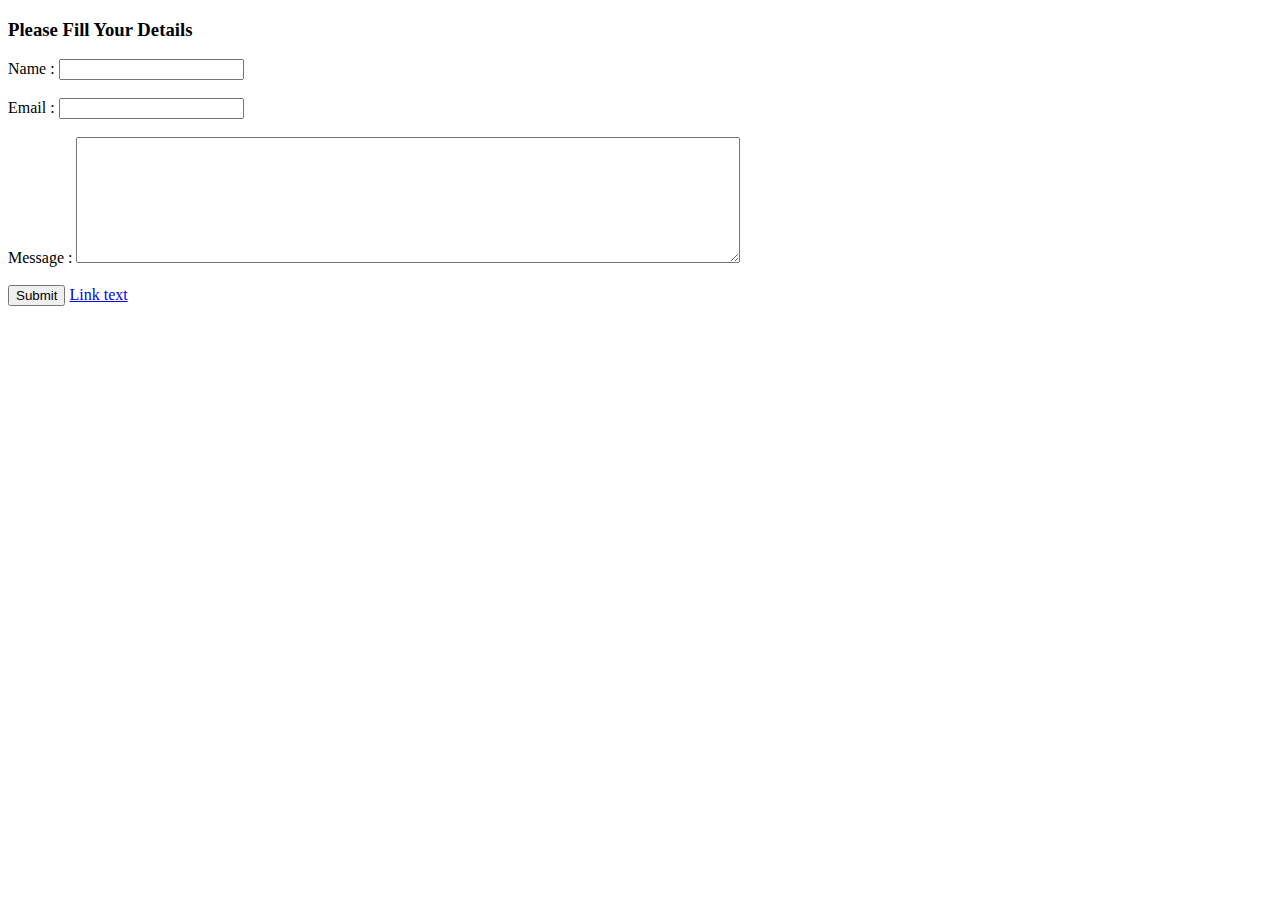
==== contacts.html @ 69b6bdc4 "Add Initial CV Website Files" ====
<!DOCTYPE html>
<html lang="en" dir="ltr">
  <head>
    <meta charset="utf-8">
    <title>Contacts Us</title>
  </head>
  <body>
    <h3>Please Fill Your Details</h3>
    <form>
      <label>Name : </label> <input type="text"><br><br>
      <label>Email : </label> <input type="text"><br><br>
      <label>Message : </label> <textarea name="name" rows="8" cols="80"></textarea><br><br>
      <input type="submit">
      <a href="mailto:name@email.com">Link text</a>
    </form>
  </body>
</html>
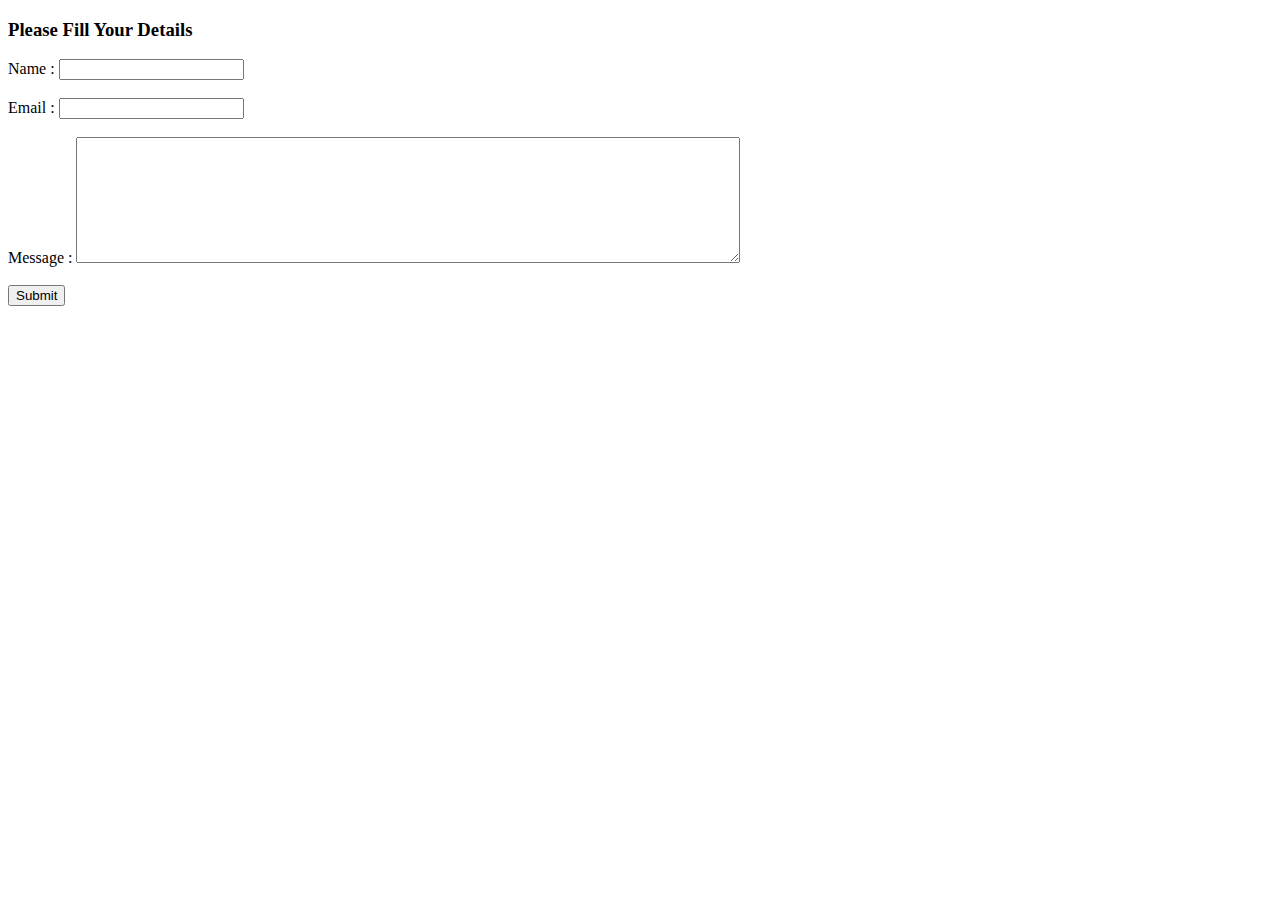
==== commit 57f0e5d8: "Add files via upload" ====
--- a/contacts.html
+++ b/contacts.html
@@ -6,12 +6,11 @@
   </head>
   <body>
     <h3>Please Fill Your Details</h3>
-    <form>
-      <label>Name : </label> <input type="text"><br><br>
-      <label>Email : </label> <input type="text"><br><br>
-      <label>Message : </label> <textarea name="name" rows="8" cols="80"></textarea><br><br>
+    <form action="mailto:mantena@gmail.com" method="post" enctype="text/plain">
+      <label>Name : </label> <input type="text" name="Name is" ><br><br>
+      <label>Email : </label> <input type="text" name="Email is"><br><br>
+      <label>Message : </label> <textarea name="name" rows="8" cols="80" name="Message is"></textarea><br><br>
       <input type="submit">
-      <a href="mailto:name@email.com">Link text</a>
     </form>
   </body>
 </html>
